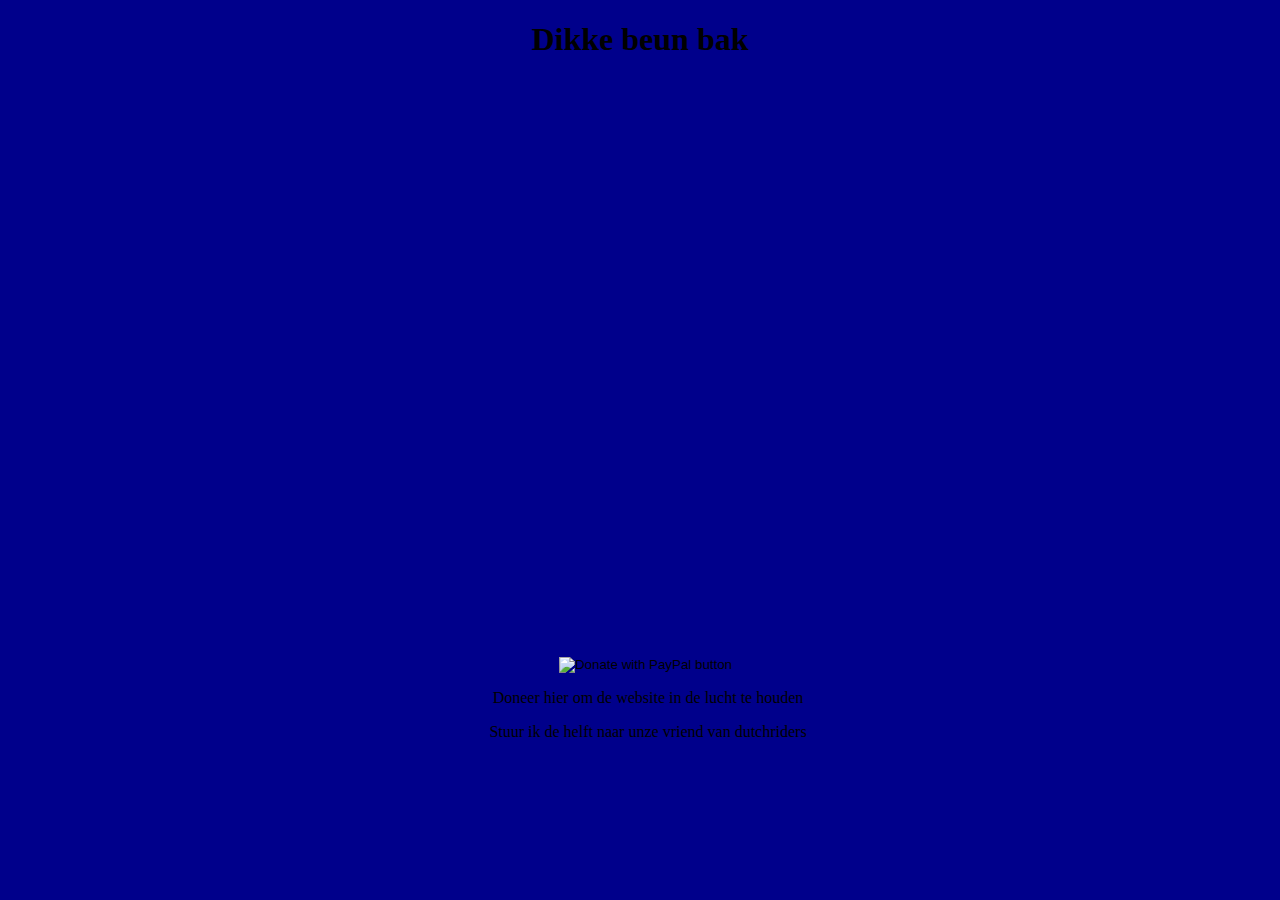
==== index.html @ 43b019a2 "first commit" ====
<!DOCTYPE html>
<html>
    <link rel="stylesheet" href="index.css">
    <body>
        <h1>Dikke beun bak</h1>
            <div class=ytgenot>
                <iframe width="560" height="315" src="https://www.youtube.com/embed/g3ez96rjPUM" frameborder="0" allow="accelerometer; autoplay; clipboard-write; encrypted-media; gyroscope; picture-in-picture" allowfullscreen></iframe>
            </div>
    </body>

    <footer>             
        <form action="https://www.paypal.com/donate" method="post" target="_top">
            <input type="hidden" name="hosted_button_id" value="WSVUH7UUV3FSC" />
            <input type="image" src="https://www.paypalobjects.com/nl_NL/NL/i/btn/btn_donate_LG.gif" border="0" name="submit" title="PayPal - The safer, easier way to pay online!" alt="Donate with PayPal button" />
            <img alt="" border="0" src="https://www.paypal.com/nl_NL/i/scr/pixel.gif" width="1" height="1" />
            </form>            
 
        <p>Doneer hier om de website in de lucht te houden</p>
        <p>Stuur ik de helft naar unze vriend van dutchriders</p>       
    </footer>
</html>
---- index.css ----
body {
    background-color: darkblue;
    text-align: center;
}

footer {
  position: absolute;
  padding-top: 20%;
  width: 100%;
  height: 2.5rem;
}
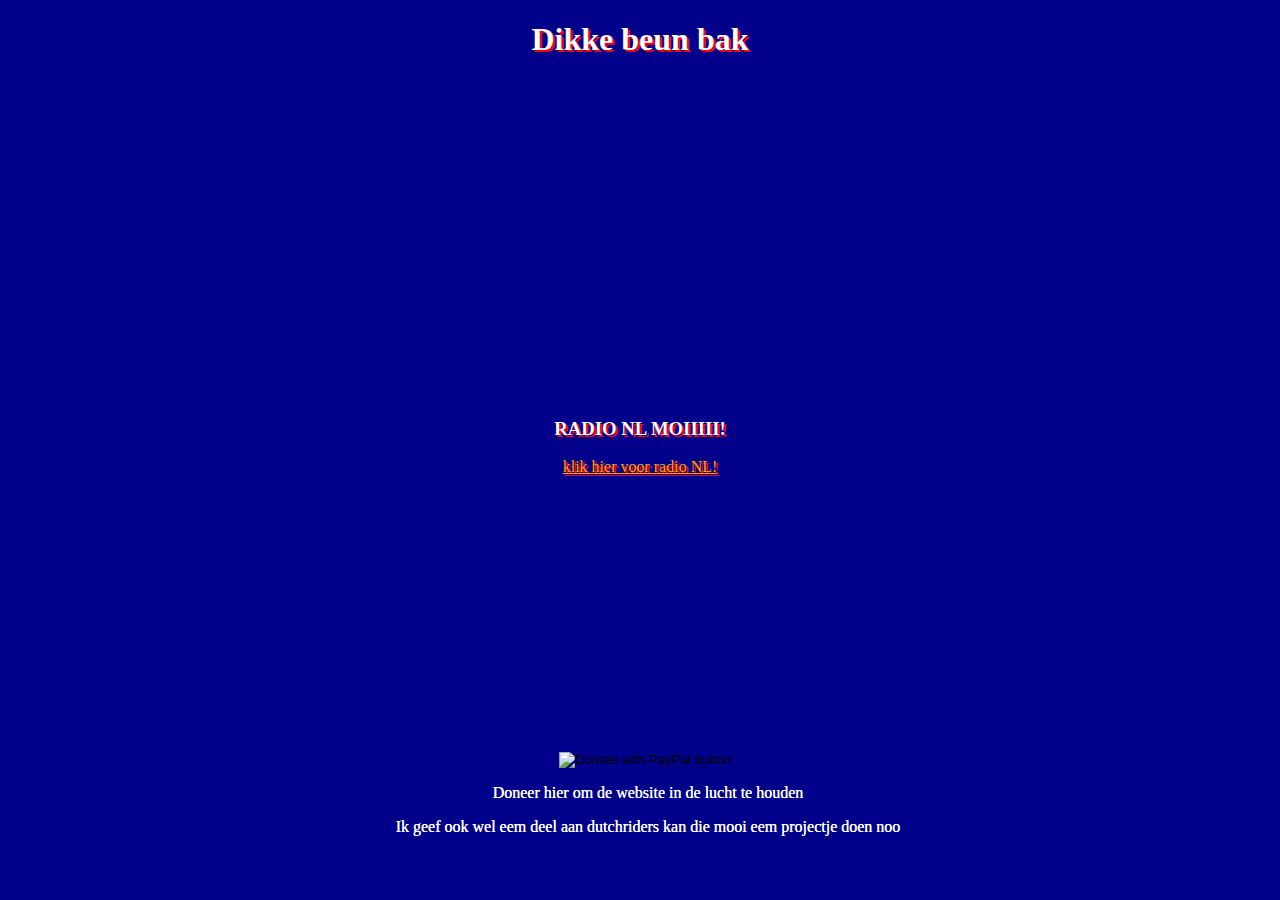
==== commit 9cc6215b: "radio nl" ====
--- a/index.html
+++ b/index.html
@@ -1,21 +1,28 @@
 <!DOCTYPE html>
 <html>
+    <header>
+
+    </header>
     <link rel="stylesheet" href="index.css">
     <body>
         <h1>Dikke beun bak</h1>
             <div class=ytgenot>
                 <iframe width="560" height="315" src="https://www.youtube.com/embed/g3ez96rjPUM" frameborder="0" allow="accelerometer; autoplay; clipboard-write; encrypted-media; gyroscope; picture-in-picture" allowfullscreen></iframe>
             </div>
+            <h3>RADIO NL MOIIIII!</h3>
+            <a href="https://www.radionl.fm/">klik hier voor radio NL!</a>
+            <br></br>
     </body>
 
     <footer>             
         <form action="https://www.paypal.com/donate" method="post" target="_top">
-            <input type="hidden" name="hosted_button_id" value="WSVUH7UUV3FSC" />
+            <input type="hidden" name="hosted_button_id" value="J8NXUNRE4JBCL" />
             <input type="image" src="https://www.paypalobjects.com/nl_NL/NL/i/btn/btn_donate_LG.gif" border="0" name="submit" title="PayPal - The safer, easier way to pay online!" alt="Donate with PayPal button" />
             <img alt="" border="0" src="https://www.paypal.com/nl_NL/i/scr/pixel.gif" width="1" height="1" />
-            </form>            
+            </form>
+                        
  
         <p>Doneer hier om de website in de lucht te houden</p>
-        <p>Stuur ik de helft naar unze vriend van dutchriders</p>       
+        <p>Ik geef ook wel eem deel aan dutchriders kan die mooi eem projectje doen noo</p>       
     </footer>
 </html>
--- a/index.css
+++ b/index.css
@@ -1,6 +1,28 @@
+a:link {
+  color: orange;
+}
+
+/* visited link */
+a:visited {
+  color: orchid;
+}
+
+/* mouse over link */
+a:hover {
+  color: white;
+}
+
+/* selected link */
+a:active {
+  color: orange;
+}
+
 body {
     background-color: darkblue;
     text-align: center;
+    color: white;
+    text-shadow: 2px 2px red;
+
 }
 
 footer {
@@ -8,4 +30,5 @@
   padding-top: 20%;
   width: 100%;
   height: 2.5rem;
+  text-shadow: 0px 0px white;
 }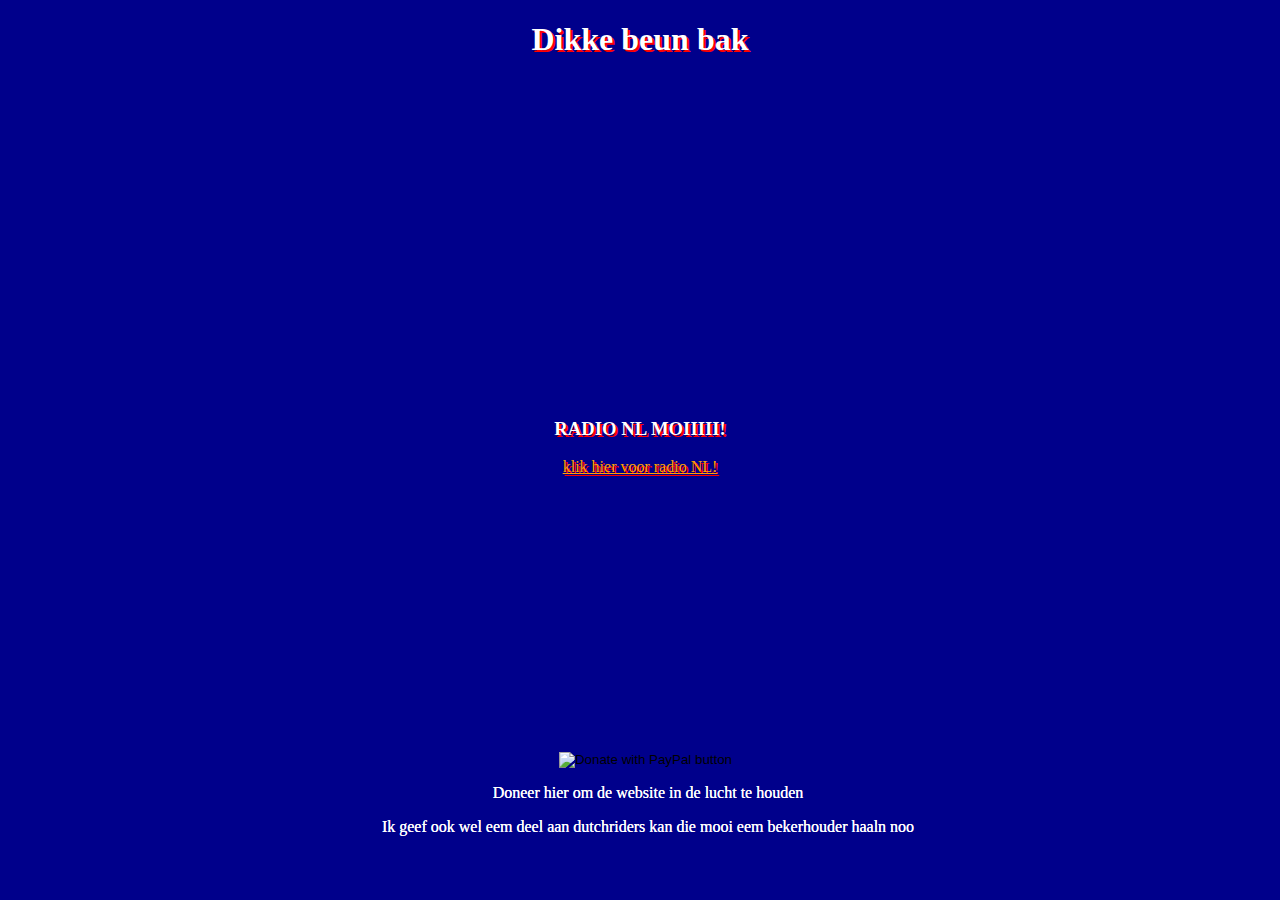
==== commit 04eb0011: "bekerhouder" ====
--- a/index.html
+++ b/index.html
@@ -23,6 +23,6 @@
                         
  
         <p>Doneer hier om de website in de lucht te houden</p>
-        <p>Ik geef ook wel eem deel aan dutchriders kan die mooi eem projectje doen noo</p>       
+        <p>Ik geef ook wel eem deel aan dutchriders kan die mooi eem bekerhouder haaln noo</p>       
     </footer>
 </html>
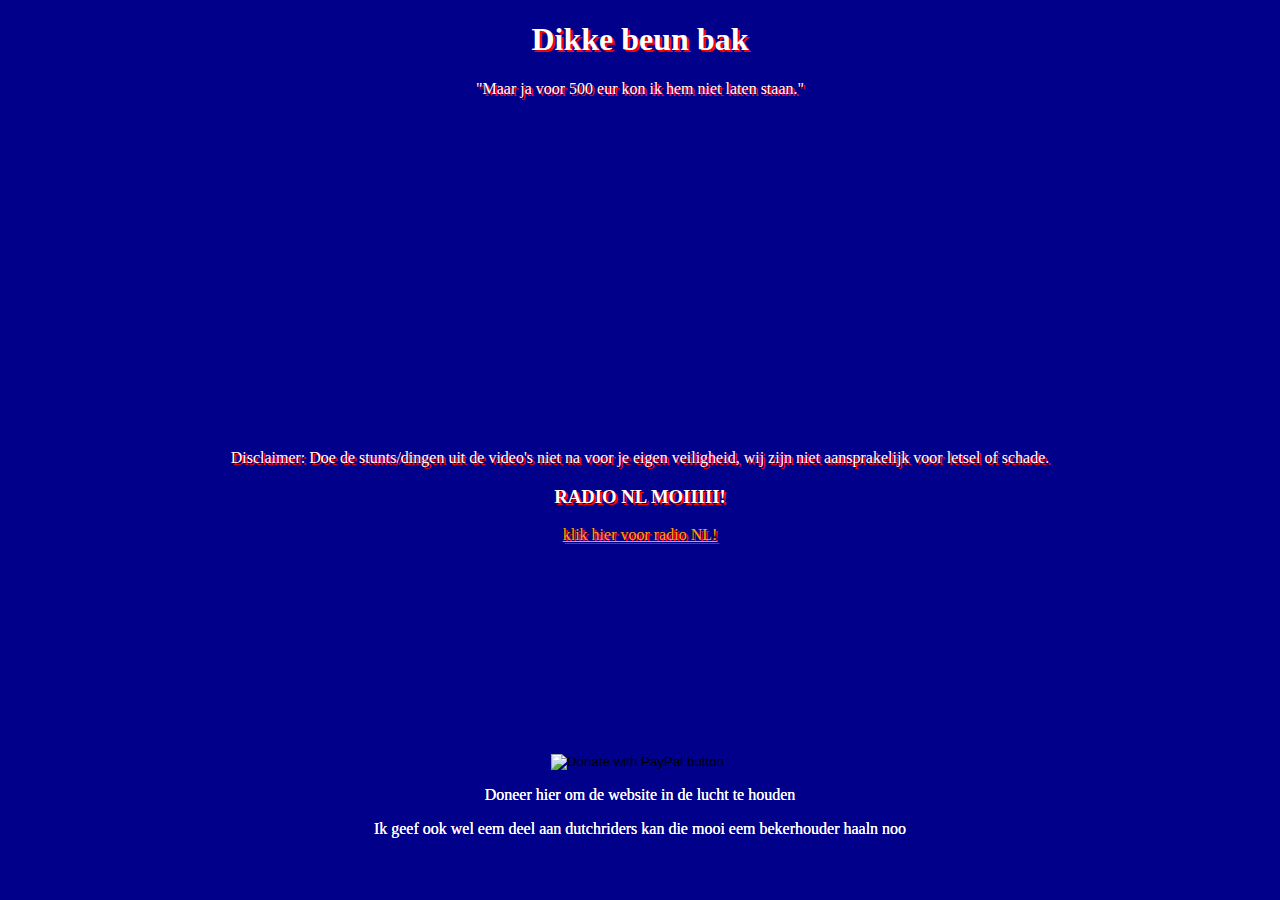
==== commit 7311713c: "beun beun beun" ====
--- a/index.html
+++ b/index.html
@@ -6,9 +6,11 @@
     <link rel="stylesheet" href="index.css">
     <body>
         <h1>Dikke beun bak</h1>
+        <p>"Maar ja voor 500 eur kon ik hem niet laten staan."</p>
             <div class=ytgenot>
                 <iframe width="560" height="315" src="https://www.youtube.com/embed/g3ez96rjPUM" frameborder="0" allow="accelerometer; autoplay; clipboard-write; encrypted-media; gyroscope; picture-in-picture" allowfullscreen></iframe>
             </div>
+            <p>Disclaimer: Doe de stunts/dingen uit de video's niet na voor je eigen veiligheid, wij zijn niet aansprakelijk voor letsel of schade.</p>
             <h3>RADIO NL MOIIIII!</h3>
             <a href="https://www.radionl.fm/">klik hier voor radio NL!</a>
             <br></br>
--- a/index.css
+++ b/index.css
@@ -22,12 +22,12 @@
     text-align: center;
     color: white;
     text-shadow: 2px 2px red;
-
+    position: relative;
 }
 
 footer {
-  position: absolute;
-  padding-top: 20%;
+  position: relative;
+  padding-top: 15%;
   width: 100%;
   height: 2.5rem;
   text-shadow: 0px 0px white;
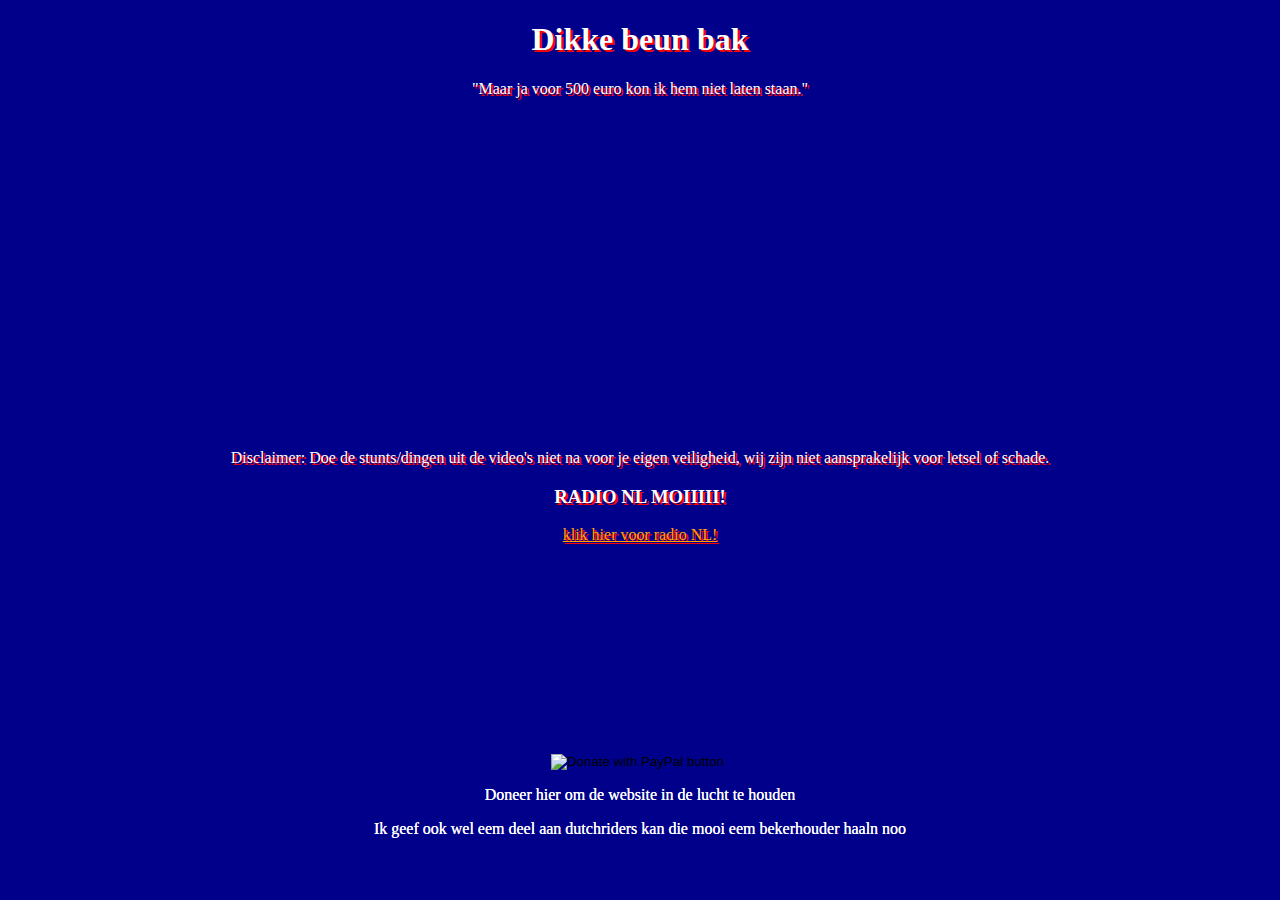
==== commit c3dd336e: "euro godver" ====
--- a/index.html
+++ b/index.html
@@ -6,7 +6,7 @@
     <link rel="stylesheet" href="index.css">
     <body>
         <h1>Dikke beun bak</h1>
-        <p>"Maar ja voor 500 eur kon ik hem niet laten staan."</p>
+        <p>"Maar ja voor 500 euro kon ik hem niet laten staan."</p>
             <div class=ytgenot>
                 <iframe width="560" height="315" src="https://www.youtube.com/embed/g3ez96rjPUM" frameborder="0" allow="accelerometer; autoplay; clipboard-write; encrypted-media; gyroscope; picture-in-picture" allowfullscreen></iframe>
             </div>
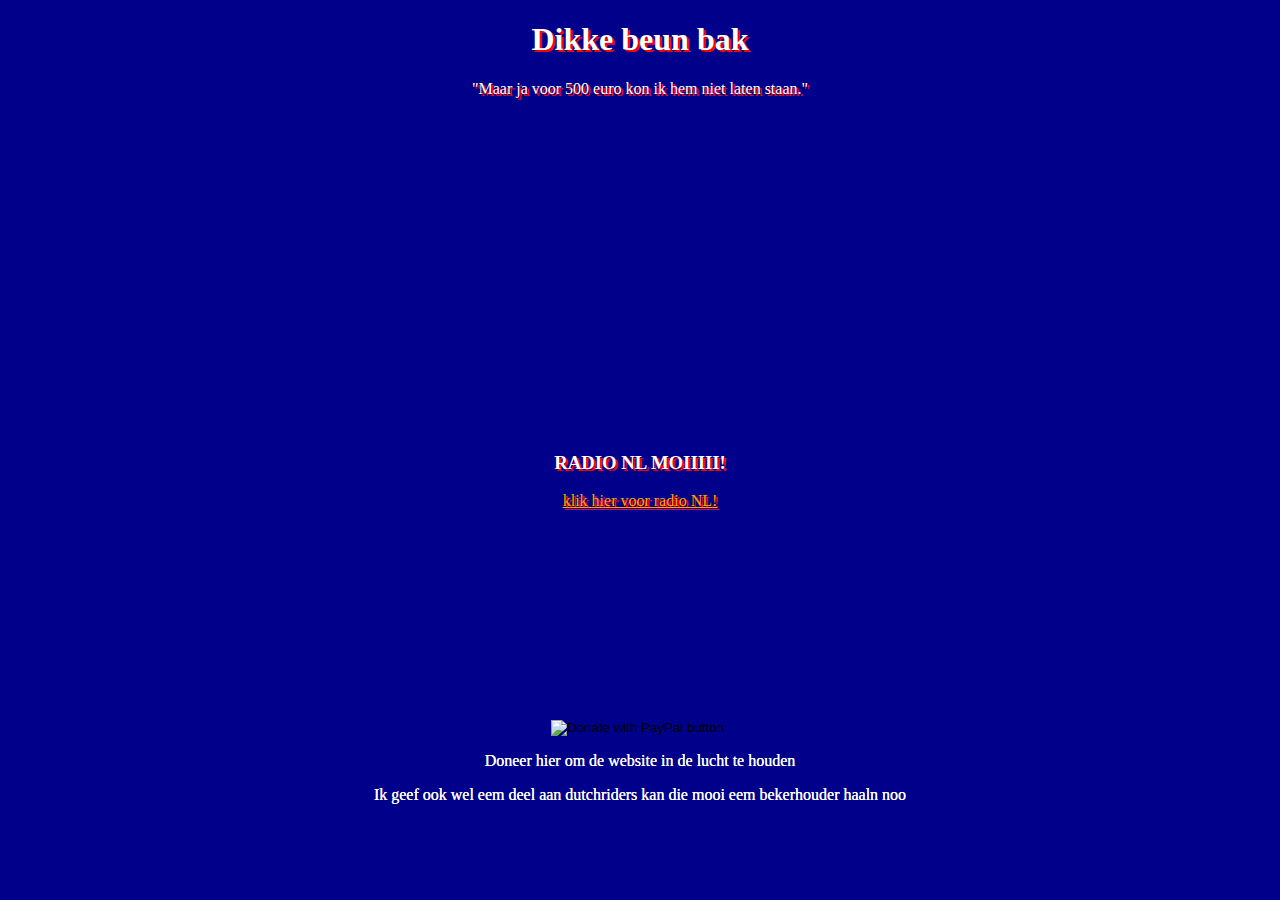
==== commit b860e240: "kut disclaimer" ====
--- a/index.html
+++ b/index.html
@@ -10,7 +10,6 @@
             <div class=ytgenot>
                 <iframe width="560" height="315" src="https://www.youtube.com/embed/g3ez96rjPUM" frameborder="0" allow="accelerometer; autoplay; clipboard-write; encrypted-media; gyroscope; picture-in-picture" allowfullscreen></iframe>
             </div>
-            <p>Disclaimer: Doe de stunts/dingen uit de video's niet na voor je eigen veiligheid, wij zijn niet aansprakelijk voor letsel of schade.</p>
             <h3>RADIO NL MOIIIII!</h3>
             <a href="https://www.radionl.fm/">klik hier voor radio NL!</a>
             <br></br>
